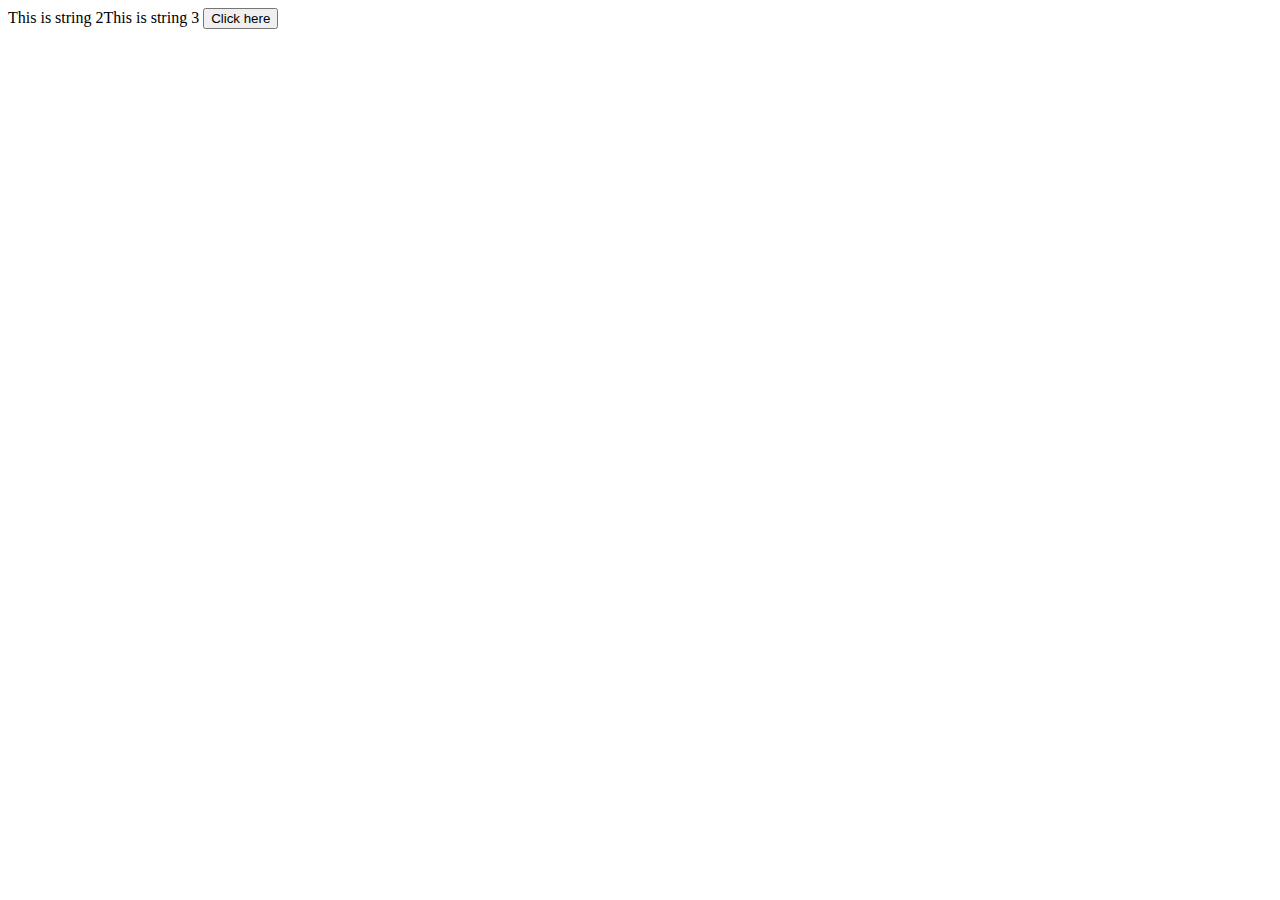
==== Project2/index.html @ 4b5b8da8 "Add files via upload" ====
<!DOCTYPE html>
<meta charset="utf-8">
<html>
<head>
    <title>Javascript exercises</title>
    <script type="text/javascript" src="java-demo.js"></script>

</head>
<body>

    <button id="btn-demo" onmouseover="myFunction()">Click here</button>


</body>


</html>
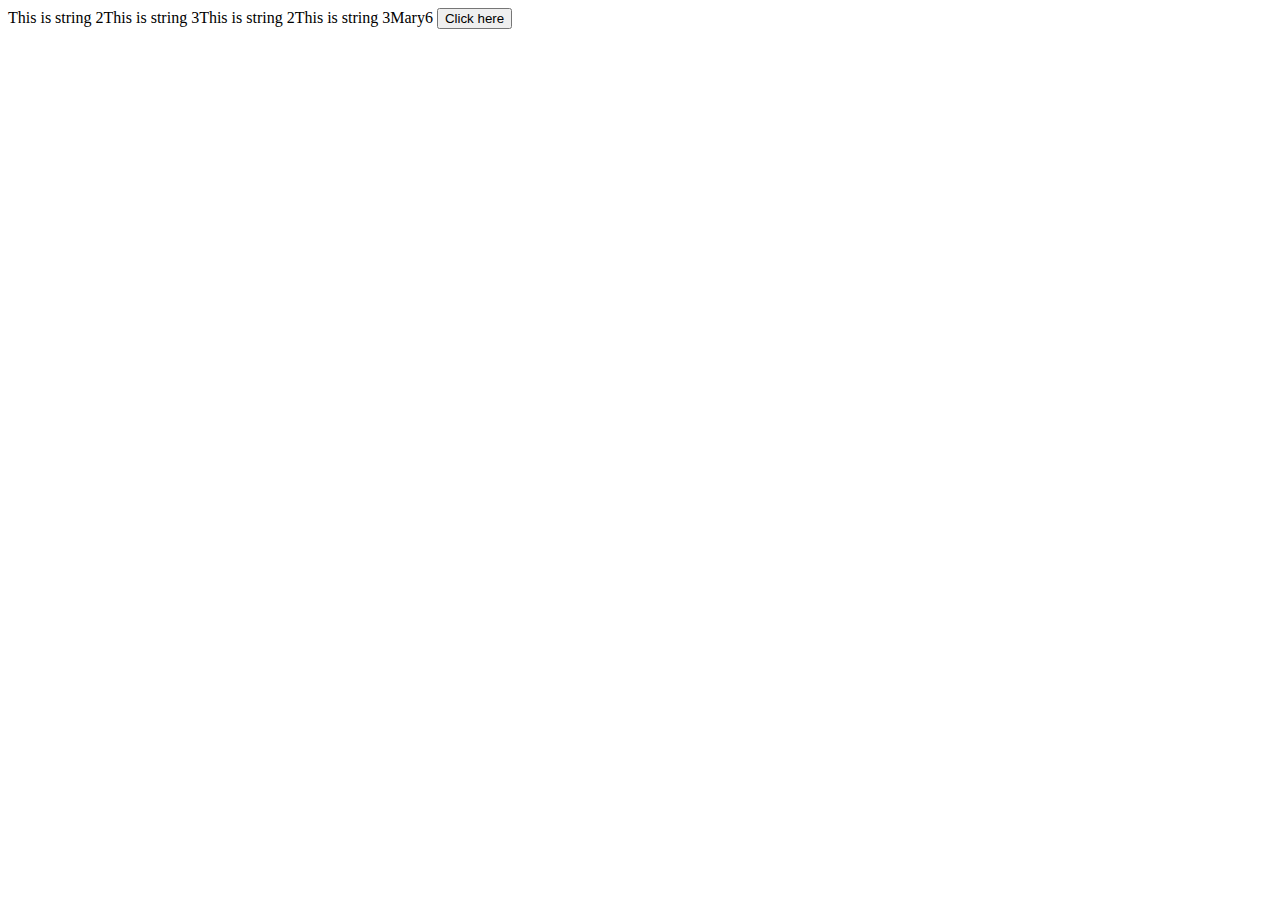
==== commit 651eed9c: "Add files via upload" ====
--- a/Project2/index.html
+++ b/Project2/index.html
@@ -9,8 +9,8 @@
 <body>
 
     <button id="btn-demo" onmouseover="myFunction()">Click here</button>
-
-
+	
+		
 </body>
 
 
